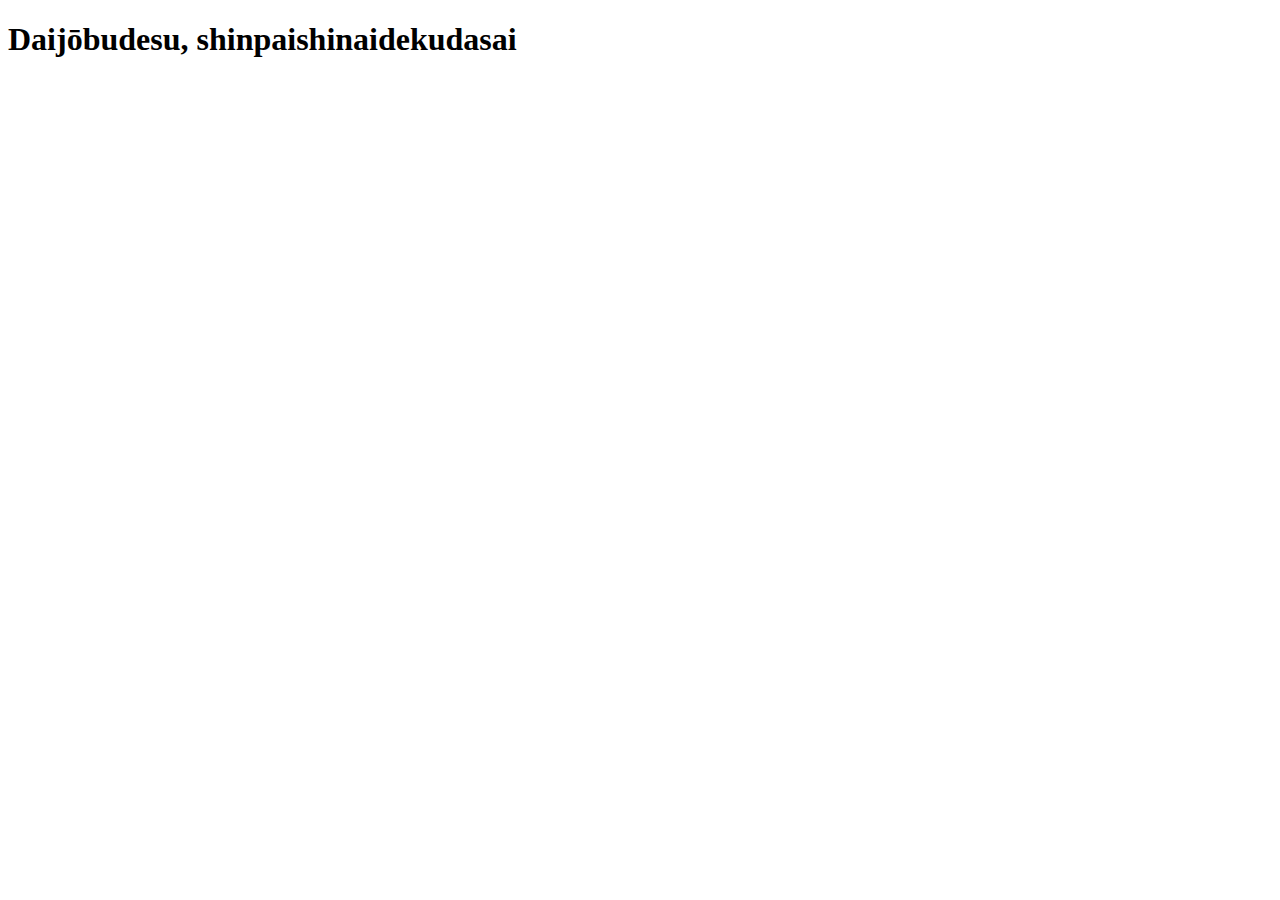
==== index.html @ 50a66d6f "created an index.html" ====
<!DOCTYPE html>
<html lang="en">
<head>
    <meta charset="UTF-8">
    <meta name="viewport" content="width=device-width, initial-scale=1.0">
    <title>Daijōbudesu, shinpaishinaidekudasai</title>
</head>
<body>
    <h1>Daijōbudesu, shinpaishinaidekudasai</h1>
</body>
</html>
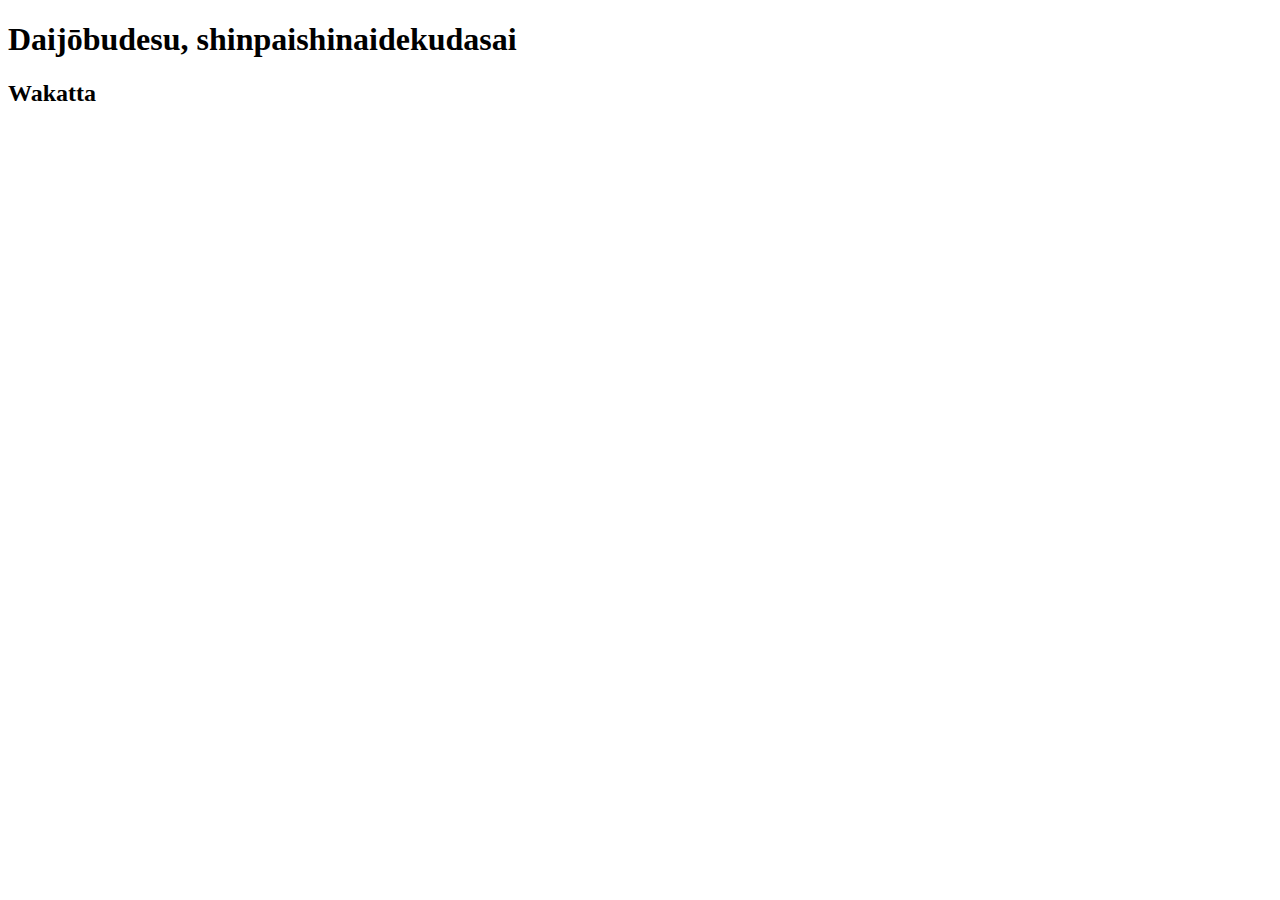
==== commit 6d603cf4: "add new content in index.html" ====
--- a/index.html
+++ b/index.html
@@ -7,5 +7,6 @@
 </head>
 <body>
     <h1>Daijōbudesu, shinpaishinaidekudasai</h1>
+    <h2>Wakatta</h2>
 </body>
 </html>